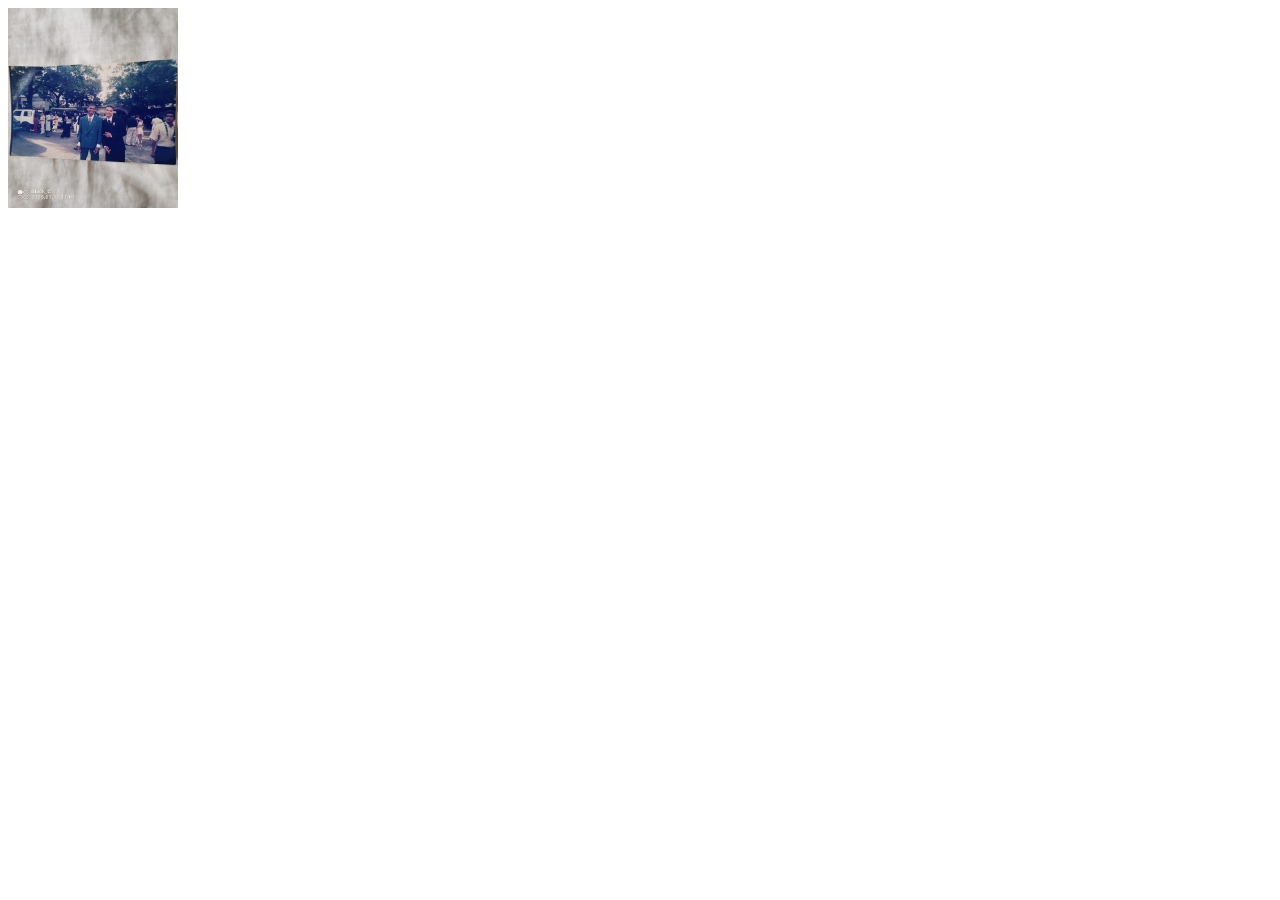
==== familia.html @ e55b094b "se actualizo" ====
<!DOCTYPE html>
<html lang="es">
<head>
    <meta charset="UTF-8">
    <meta name="viewport" content="width=device-width, initial-scale=1.0">
    <title>Zharick Rodriguez Burgos</title>
    <link rel="icon" type="image/x-icon" href="/img/favicon .ico">
</head>
<body>
    <img src="img/familiar.jpg" alt="YO" width="170" height="200">
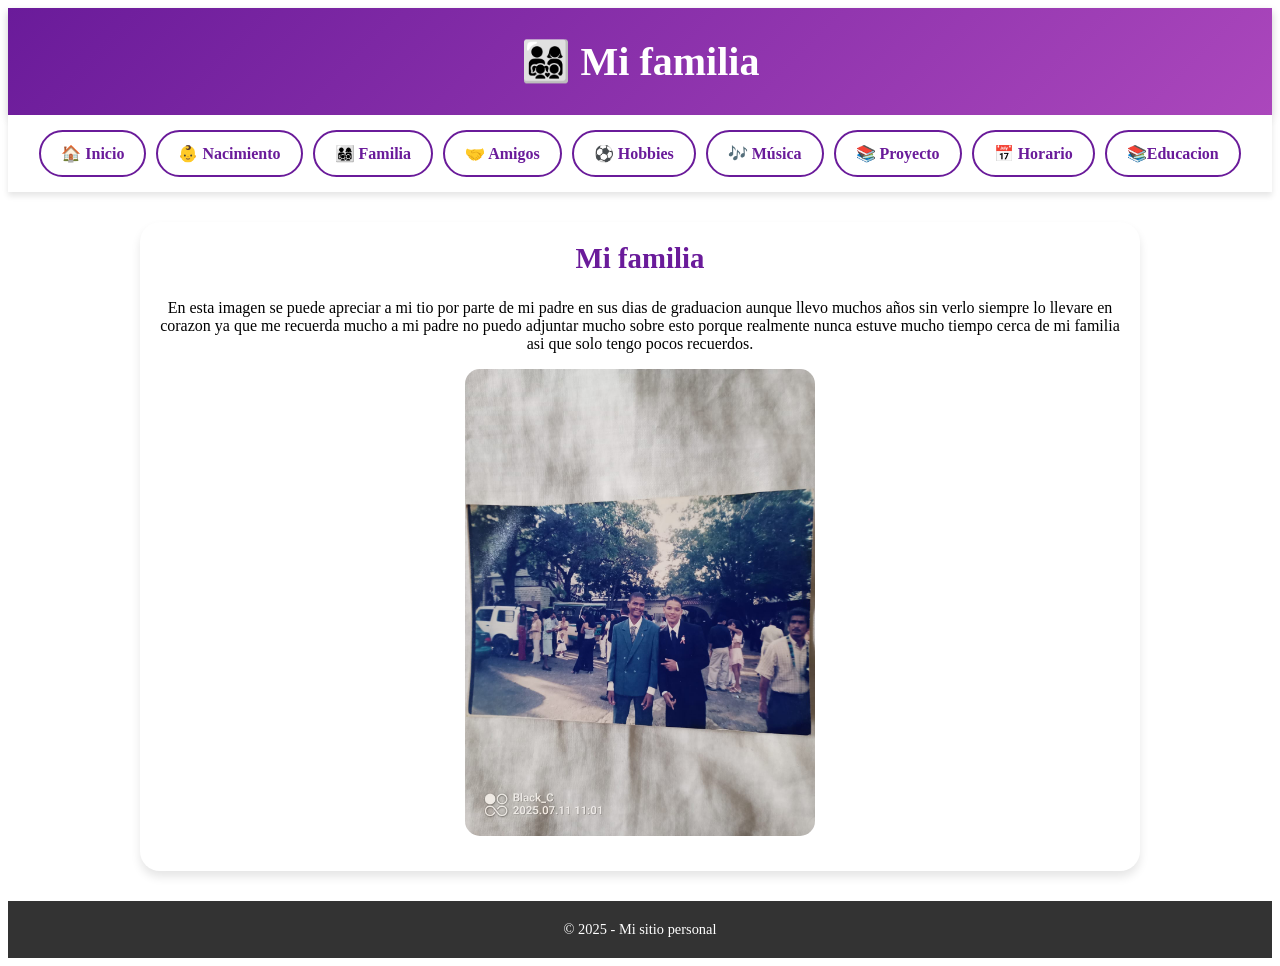
==== commit 8302236a: "se actualizo" ====
--- a/familia.html
+++ b/familia.html
@@ -1,11 +1,37 @@
 <!DOCTYPE html>
 <html lang="es">
 <head>
-    <meta charset="UTF-8">
-    <meta name="viewport" content="width=device-width, initial-scale=1.0">
-    <title>Zharick Rodriguez Burgos</title>
-    <link rel="icon" type="image/x-icon" href="/img/favicon .ico">
+  <meta charset="UTF-8">
+  <meta name="viewport" content="width=device-width, initial-scale=1.0">
+  <title>Zharick Rodriguez Burgos</title>
+  <link rel="icon" type="image/x-icon" href="/img/favicon .ico">
+  <link rel="stylesheet" href="style.css">
 </head>
 <body>
-    <img src="img/familiar.jpg" alt="YO" width="170" height="200">
-    +<header>
+  <h1>👨‍👩‍👧‍👦 Mi familia</h1>
+</header>
+<nav>
+  <a href="index.html">🏠 Inicio</a>
+  <a href="nacimiento.html">👶 Nacimiento</a>
+  <a href="familia.html">👨‍👩‍👧‍👦 Familia</a>
+  <a href="amigos.html">🤝 Amigos</a>
+  <a href="hobbies.html">⚽ Hobbies</a>
+  <a href="musica.html">🎶 Música</a>
+  <a href="proyecto.html">📚 Proyecto</a>
+  <a href="horario.html">📅 Horario</a>
+  <a href="educacion.html"> 📚Educacion</a>
+</nav>
+<div class="contenedor">
+  <section>
+    <h2>Mi familia</h2>
+    <p> En esta imagen se puede apreciar a mi tio por parte de  mi padre en sus dias de graduacion 
+        aunque llevo muchos años sin verlo siempre lo llevare en corazon ya que me recuerda mucho a mi padre 
+        no puedo adjuntar mucho sobre esto porque realmente nunca estuve mucho tiempo cerca de mi familia asi que solo tengo
+        pocos recuerdos.</p>
+    <img src="img/familiar.jpg" alt="Familia feliz">
+  </section>
+</div>
+<footer>© 2025 - Mi sitio personal</footer>
+</body>
+</html>
--- a/style.css
+++ b/style.css
@@ -0,0 +1,145 @@
+:root {
+    --color-fondo: #f9f9fb;
+    --color-principal: #6a1b9a;
+    --color-secundario: #333;
+    --color-blanco: #fff;
+    --color-hover: #9c27b0;
+    --color-gris: #e0e0e0;
+}
+header {
+    background: linear-gradient(135deg, var(--color-principal), #ab47bc);
+    color: var(--color-blanco);
+    padding: 30px;
+    text-align: center;
+    box-shadow: 0 4px 8px rgba(0,0,0,0.2);
+}
+
+header h1 {
+    margin: 0;
+    font-size: 2.5rem;
+}
+nav {
+    display: flex;
+    justify-content: center;
+    flex-wrap: wrap;
+    background: var(--color-blanco);
+    box-shadow: 0 4px 6px rgba(0,0,0,0.1);
+    padding: 10px;
+}
+nav a {
+    color: var(--color-principal);
+    padding: 12px 20px;
+    margin: 5px;
+    text-decoration: none;
+    font-weight: bold;
+    border-radius: 30px;
+    border: 2px solid var(--color-principal);
+    transition: all 0.3s;
+    display: flex;
+    align-items: center;
+    gap: 8px;
+}
+nav a:hover {
+    background: var(--color-principal);
+    color: var(--color-blanco);
+}
+.contenedor {
+    width: 90%;
+    max-width: 1000px;
+    margin: 30px auto;
+}
+section {
+    background: var(--color-blanco);
+    padding: 20px;
+    margin-bottom: 20px;
+    border-radius: 20px;
+    box-shadow: 0 6px 10px rgba(0,0,0,0.1);
+    text-align: center;
+}
+section h2 {
+    color: var(--color-principal);
+    margin-top: 0;
+    font-size: 1.8rem;
+}
+section img {
+    width: 100%;
+    max-width: 350px;
+    border-radius: 15px;
+    margin: 15px auto;
+    display: block;
+}
+table {
+    width: 100%;
+    border-collapse: collapse;
+    margin-top: 15px;
+    border-radius: 10px;
+    overflow: hidden;
+    box-shadow: 0 4px 8px rgba(0,0,0,0.1);
+}
+
+th, td {
+    padding: 12px;
+    text-align: center;
+}
+
+th {
+    background: var(--color-principal);
+    color: var(--color-blanco);
+}
+
+td {
+    background: var(--color-gris);
+}
+.btn {
+    display: inline-block;
+    background: var(--color-principal);
+    color: var(--color-blanco);
+    padding: 12px 20px;
+    margin: 10px;
+    border-radius: 30px;
+    text-decoration: none;
+    font-weight: bold;
+    transition: background 0.3s;
+}
+
+.btn:hover {
+    background: var(--color-hover);
+}
+.generos {
+    list-style: none;
+    padding: 0;
+    display: flex;
+    justify-content: center;
+    gap: 20px;
+    flex-wrap: wrap;
+}
+.generos li {
+    background: var(--color-principal);
+    color: white;
+    padding: 12px 20px;
+    border-radius: 30px;
+    font-weight: bold;
+    display: flex;
+    align-items: center;
+    gap: 8px;
+    box-shadow: 0 4px 8px rgba(0,0,0,0.1);
+}
+.video-musica {
+    margin-top: 20px;
+    display: flex;
+    justify-content: center;
+}
+
+.video-musica iframe {
+    border-radius: 15px;
+    box-shadow: 0 6px 12px rgba(0,0,0,0.2);
+}
+footer {
+    text-align: center;
+    background: var(--color-secundario);
+    color: var(--color-blanco);
+    padding: 20px;
+    margin-top: 30px;
+    font-size: 0.9rem;
+}
+
